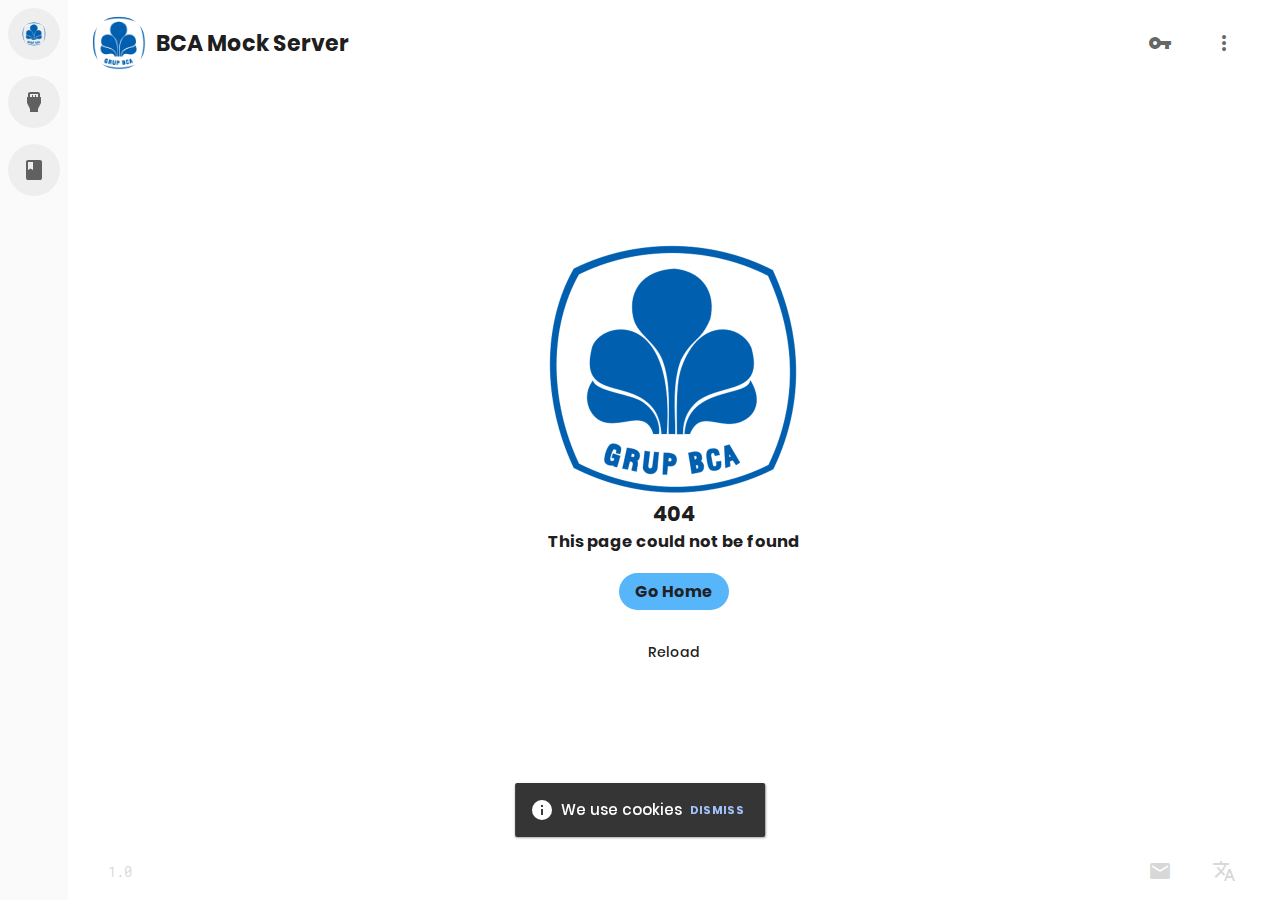
==== graphql/index.html @ 788aeb9d "init project" ====
<!doctype html>
<html lang="en" data-n-head="%7B%22lang%22:%7B%221%22:%22en%22%7D%7D">
  <head>
    <title>Mock Server :: PT. Bank Central Asia, Tbk • A free, fast and beautiful API request builder</title><meta data-n-head="1" name="keywords" content="mockserver, mockserver chrome, mockserver online, mockserver for mac, mockserver app, mockserver for windows, mockserver google chrome, mockserver chrome app, get mockserver, mockserver web, mockserver android, mockserver app for chrome, mockserver mobile app, mockserver web app, api, request, testing, tool, rest, websocket, sse, graphql, socketio"><meta data-n-head="1" name="X-UA-Compatible" content="IE=edge, chrome=1"><meta data-n-head="1" itemprop="name" content="Mock Server :: PT. Bank Central Asia, Tbk • A free, fast and beautiful API request builder"><meta data-n-head="1" itemprop="description" content="Mock Server - Helps you create requests faster, saving precious time on development PT. Bank Central Asia, Tbk."><meta data-n-head="1" itemprop="image" content="https://mockserver.io/logo.jpg"><meta data-n-head="1" property="og:image" content="https://mockserver.io/logo.jpg"><meta data-n-head="1" name="application-name" content="Mock Server :: PT. Bank Central Asia, Tbk"><meta data-n-head="1" name="msapplication-TileImage" content="/icons/icon-144x144.png"><meta data-n-head="1" name="msapplication-TileColor" content="#202124"><meta data-n-head="1" name="msapplication-tap-highlight" content="no"><meta data-n-head="1" data-hid="charset" charset="utf-8"><meta data-n-head="1" data-hid="viewport" name="viewport" content="width=device-width,initial-scale=1"><meta data-n-head="1" data-hid="mobile-web-app-capable" name="mobile-web-app-capable" content="yes"><meta data-n-head="1" data-hid="apple-mobile-web-app-title" name="apple-mobile-web-app-title" content="Mock Server :: PT. Bank Central Asia, Tbk"><meta data-n-head="1" data-hid="author" name="author" content="liyasthomas"><meta data-n-head="1" data-hid="description" name="description" content="A free, fast and beautiful API request builder"><meta data-n-head="1" data-hid="theme-color" name="theme-color" content="#202124"><meta data-n-head="1" data-hid="og:type" name="og:type" property="og:type" content="website"><meta data-n-head="1" data-hid="og:title" name="og:title" property="og:title" content="Mock Server :: PT. Bank Central Asia, Tbk"><meta data-n-head="1" data-hid="og:site_name" name="og:site_name" property="og:site_name" content="Mock Server :: PT. Bank Central Asia, Tbk"><meta data-n-head="1" data-hid="og:description" name="og:description" property="og:description" content="A free, fast and beautiful API request builder"><meta data-n-head="1" data-hid="og:url" name="og:url" property="og:url" content="https://mockserver.io"><meta data-n-head="1" data-hid="twitter:card" name="twitter:card" property="twitter:card" content="summary_large_image"><meta data-n-head="1" data-hid="twitter:site" name="twitter:site" property="twitter:site" content="@henrydewa"><meta data-n-head="1" data-hid="twitter:creator" name="twitter:creator" property="twitter:creator" content="@henrydewa"><link data-n-head="1" rel="icon" type="image/x-icon" href="/favicon.ico"><link data-n-head="1" rel="apple-touch-icon" href="/icons/icon-48x48.png"><link data-n-head="1" rel="apple-touch-icon" sizes="72x72" href="/icons/icon-72x72.png"><link data-n-head="1" rel="apple-touch-icon" sizes="96x96" href="/icons/icon-96x96.png"><link data-n-head="1" rel="apple-touch-icon" sizes="144x144" href="/icons/icon-144x144.png"><link data-n-head="1" rel="apple-touch-icon" sizes="192x192" href="/icons/icon-192x192.png"><link data-n-head="1" rel="manifest" href="/_nuxt/manifest.53be0ed7.json"><link data-n-head="1" rel="shortcut icon" href="/_nuxt/icons/icon_64.d0d66c.png"><script data-n-head="1" data-hid="gtm-script">window._gtm_init||(window._gtm_init=1,function(t,e,n,a){t[n]=1==t[n]||"yes"==e[n]||1==e[n]||1==e.msDoNotTrack||t[a]&&t[a].p&&a[a].msTrackingProtectionEnabled()?1:0}(window,"navigator","doNotTrack","external"),function(a,i,o,t,g){a[t]=a[t]||[],a[t].push({"gtm.start":(new Date).getTime(),event:"gtm.js"}),a[g]={},a._gtm_inject=function(t){if(!a.doNotTrack&&!a[g][t]){a[g][t]=1;var e=i.getElementsByTagName(o)[0],n=i.createElement(o);n.async=!0,n.src="https://www.googletagmanager.com/gtm.js?id="+t,e.parentNode.insertBefore(n,e)}},a._gtm_inject("GTM-MXWD8NQ")}(window,document,"script","dataLayer","_gtm_ids"))</script><link rel="preload" href="/_nuxt/83dc9796f7c8ebb67d32.js" as="script"><link rel="preload" href="/_nuxt/7b0ed678fcaab25a54fb.js" as="script"><link rel="preload" href="/_nuxt/67c7774c2c28c6ae85cd.js" as="script"><link rel="preload" href="/_nuxt/2f6bf21804b1279c652c.js" as="script">
  </head>
  <body>
    <noscript data-n-head="1" data-hid="gtm-noscript" data-pbody="true"><iframe src="https://www.googletagmanager.com/ns.html?id=GTM-MXWD8NQ&" height="0" width="0" style="display:none;visibility:hidden" title="gtm"></iframe></noscript><div id="__nuxt"><style>#__nuxt,body,html{background:#202124;width:100%;height:100%;display:flex;justify-content:center;align-items:center;margin:0;padding:0}.spinner{width:40px;height:40px;background-color:var(--ac-color);border-radius:100%;-webkit-animation:sk-scaleout 1s infinite ease-in-out;animation:sk-scaleout 1s infinite ease-in-out}@-webkit-keyframes sk-scaleout{0%{-webkit-transform:scale(0)}100%{-webkit-transform:scale(1);opacity:0}}@keyframes sk-scaleout{0%{-webkit-transform:scale(0);transform:scale(0)}100%{-webkit-transform:scale(1);transform:scale(1);opacity:0}}</style><div class="spinner">  <div class="double-bounce1"></div>  <div class="double-bounce2"></div></div></div>
  <script type="text/javascript" src="/_nuxt/83dc9796f7c8ebb67d32.js"></script><script type="text/javascript" src="/_nuxt/7b0ed678fcaab25a54fb.js"></script><script type="text/javascript" src="/_nuxt/67c7774c2c28c6ae85cd.js"></script><script type="text/javascript" src="/_nuxt/2f6bf21804b1279c652c.js"></script></body>
</html>
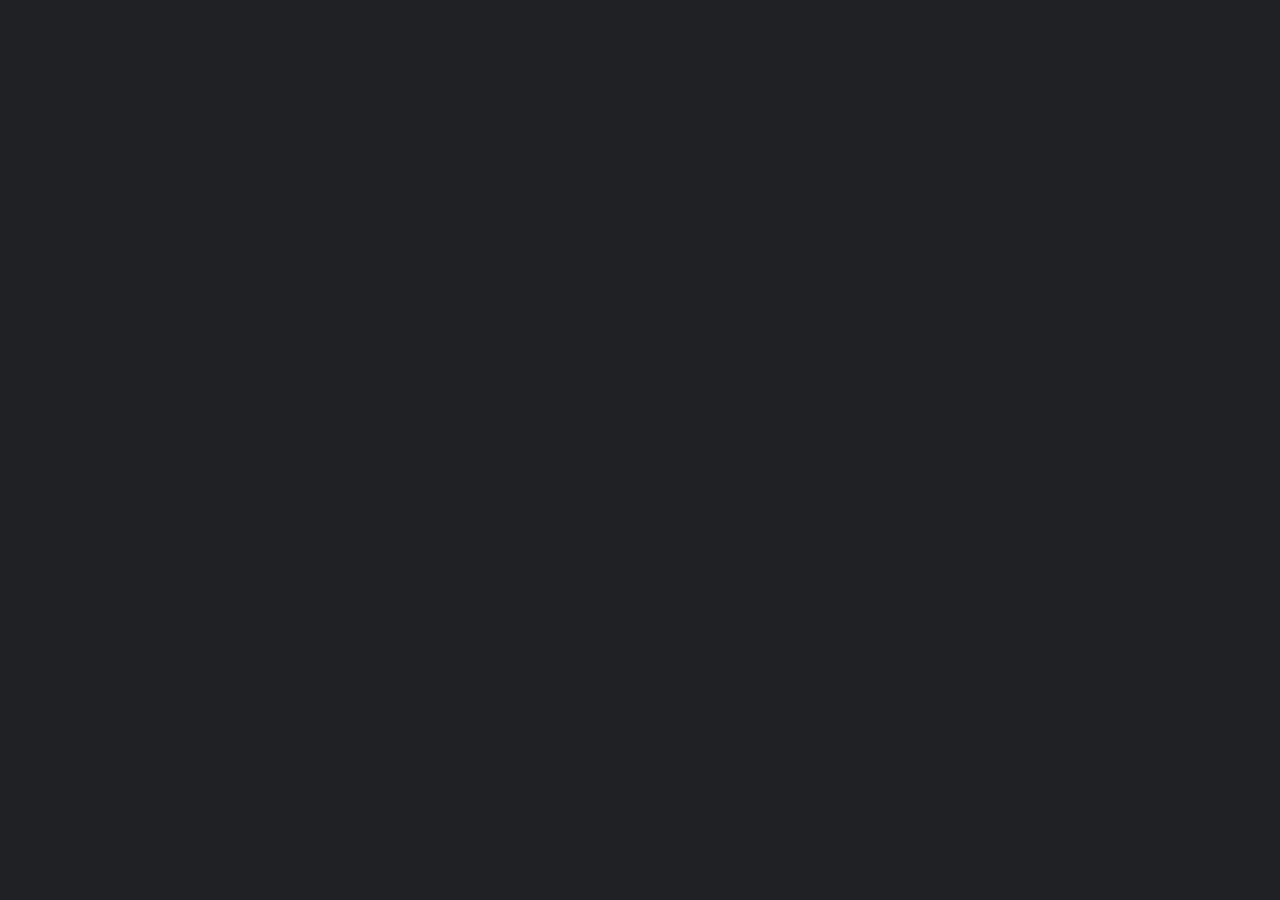
==== commit b57c943c: "update frontend" ====
--- a/graphql/index.html
+++ b/graphql/index.html
@@ -1,9 +1,9 @@
 <!doctype html>
 <html lang="en" data-n-head="%7B%22lang%22:%7B%221%22:%22en%22%7D%7D">
   <head>
-    <title>Mock Server :: PT. Bank Central Asia, Tbk • A free, fast and beautiful API request builder</title><meta data-n-head="1" name="keywords" content="mockserver, mockserver chrome, mockserver online, mockserver for mac, mockserver app, mockserver for windows, mockserver google chrome, mockserver chrome app, get mockserver, mockserver web, mockserver android, mockserver app for chrome, mockserver mobile app, mockserver web app, api, request, testing, tool, rest, websocket, sse, graphql, socketio"><meta data-n-head="1" name="X-UA-Compatible" content="IE=edge, chrome=1"><meta data-n-head="1" itemprop="name" content="Mock Server :: PT. Bank Central Asia, Tbk • A free, fast and beautiful API request builder"><meta data-n-head="1" itemprop="description" content="Mock Server - Helps you create requests faster, saving precious time on development PT. Bank Central Asia, Tbk."><meta data-n-head="1" itemprop="image" content="https://mockserver.io/logo.jpg"><meta data-n-head="1" property="og:image" content="https://mockserver.io/logo.jpg"><meta data-n-head="1" name="application-name" content="Mock Server :: PT. Bank Central Asia, Tbk"><meta data-n-head="1" name="msapplication-TileImage" content="/icons/icon-144x144.png"><meta data-n-head="1" name="msapplication-TileColor" content="#202124"><meta data-n-head="1" name="msapplication-tap-highlight" content="no"><meta data-n-head="1" data-hid="charset" charset="utf-8"><meta data-n-head="1" data-hid="viewport" name="viewport" content="width=device-width,initial-scale=1"><meta data-n-head="1" data-hid="mobile-web-app-capable" name="mobile-web-app-capable" content="yes"><meta data-n-head="1" data-hid="apple-mobile-web-app-title" name="apple-mobile-web-app-title" content="Mock Server :: PT. Bank Central Asia, Tbk"><meta data-n-head="1" data-hid="author" name="author" content="liyasthomas"><meta data-n-head="1" data-hid="description" name="description" content="A free, fast and beautiful API request builder"><meta data-n-head="1" data-hid="theme-color" name="theme-color" content="#202124"><meta data-n-head="1" data-hid="og:type" name="og:type" property="og:type" content="website"><meta data-n-head="1" data-hid="og:title" name="og:title" property="og:title" content="Mock Server :: PT. Bank Central Asia, Tbk"><meta data-n-head="1" data-hid="og:site_name" name="og:site_name" property="og:site_name" content="Mock Server :: PT. Bank Central Asia, Tbk"><meta data-n-head="1" data-hid="og:description" name="og:description" property="og:description" content="A free, fast and beautiful API request builder"><meta data-n-head="1" data-hid="og:url" name="og:url" property="og:url" content="https://mockserver.io"><meta data-n-head="1" data-hid="twitter:card" name="twitter:card" property="twitter:card" content="summary_large_image"><meta data-n-head="1" data-hid="twitter:site" name="twitter:site" property="twitter:site" content="@henrydewa"><meta data-n-head="1" data-hid="twitter:creator" name="twitter:creator" property="twitter:creator" content="@henrydewa"><link data-n-head="1" rel="icon" type="image/x-icon" href="/favicon.ico"><link data-n-head="1" rel="apple-touch-icon" href="/icons/icon-48x48.png"><link data-n-head="1" rel="apple-touch-icon" sizes="72x72" href="/icons/icon-72x72.png"><link data-n-head="1" rel="apple-touch-icon" sizes="96x96" href="/icons/icon-96x96.png"><link data-n-head="1" rel="apple-touch-icon" sizes="144x144" href="/icons/icon-144x144.png"><link data-n-head="1" rel="apple-touch-icon" sizes="192x192" href="/icons/icon-192x192.png"><link data-n-head="1" rel="manifest" href="/_nuxt/manifest.53be0ed7.json"><link data-n-head="1" rel="shortcut icon" href="/_nuxt/icons/icon_64.d0d66c.png"><script data-n-head="1" data-hid="gtm-script">window._gtm_init||(window._gtm_init=1,function(t,e,n,a){t[n]=1==t[n]||"yes"==e[n]||1==e[n]||1==e.msDoNotTrack||t[a]&&t[a].p&&a[a].msTrackingProtectionEnabled()?1:0}(window,"navigator","doNotTrack","external"),function(a,i,o,t,g){a[t]=a[t]||[],a[t].push({"gtm.start":(new Date).getTime(),event:"gtm.js"}),a[g]={},a._gtm_inject=function(t){if(!a.doNotTrack&&!a[g][t]){a[g][t]=1;var e=i.getElementsByTagName(o)[0],n=i.createElement(o);n.async=!0,n.src="https://www.googletagmanager.com/gtm.js?id="+t,e.parentNode.insertBefore(n,e)}},a._gtm_inject("GTM-MXWD8NQ")}(window,document,"script","dataLayer","_gtm_ids"))</script><link rel="preload" href="/_nuxt/83dc9796f7c8ebb67d32.js" as="script"><link rel="preload" href="/_nuxt/7b0ed678fcaab25a54fb.js" as="script"><link rel="preload" href="/_nuxt/67c7774c2c28c6ae85cd.js" as="script"><link rel="preload" href="/_nuxt/2f6bf21804b1279c652c.js" as="script">
+    <title>Mock Server :: PT. Bank Central Asia, Tbk • A free, fast and beautiful API request builder</title><meta data-n-head="1" name="keywords" content="mockserver, mockserver chrome, mockserver online, mockserver for mac, mockserver app, mockserver for windows, mockserver google chrome, mockserver chrome app, get mockserver, mockserver web, mockserver android, mockserver app for chrome, mockserver mobile app, mockserver web app, api, request, testing, tool, rest, websocket, sse, graphql, socketio"><meta data-n-head="1" name="X-UA-Compatible" content="IE=edge, chrome=1"><meta data-n-head="1" itemprop="name" content="Mock Server :: PT. Bank Central Asia, Tbk • A free, fast and beautiful API request builder"><meta data-n-head="1" itemprop="description" content="Mock Server - Helps you create requests faster, saving precious time on development PT. Bank Central Asia, Tbk."><meta data-n-head="1" itemprop="image" content="https://mockserver.io/logo.jpg"><meta data-n-head="1" property="og:image" content="https://mockserver.io/logo.jpg"><meta data-n-head="1" name="application-name" content="Mock Server :: PT. Bank Central Asia, Tbk"><meta data-n-head="1" name="msapplication-TileImage" content="/icons/icon-144x144.png"><meta data-n-head="1" name="msapplication-TileColor" content="#202124"><meta data-n-head="1" name="msapplication-tap-highlight" content="no"><meta data-n-head="1" data-hid="charset" charset="utf-8"><meta data-n-head="1" data-hid="viewport" name="viewport" content="width=device-width,initial-scale=1"><meta data-n-head="1" data-hid="mobile-web-app-capable" name="mobile-web-app-capable" content="yes"><meta data-n-head="1" data-hid="apple-mobile-web-app-title" name="apple-mobile-web-app-title" content="Mock Server :: PT. Bank Central Asia, Tbk"><meta data-n-head="1" data-hid="author" name="author" content="liyasthomas"><meta data-n-head="1" data-hid="description" name="description" content="A free, fast and beautiful API request builder"><meta data-n-head="1" data-hid="theme-color" name="theme-color" content="#202124"><meta data-n-head="1" data-hid="og:type" name="og:type" property="og:type" content="website"><meta data-n-head="1" data-hid="og:title" name="og:title" property="og:title" content="Mock Server :: PT. Bank Central Asia, Tbk"><meta data-n-head="1" data-hid="og:site_name" name="og:site_name" property="og:site_name" content="Mock Server :: PT. Bank Central Asia, Tbk"><meta data-n-head="1" data-hid="og:description" name="og:description" property="og:description" content="A free, fast and beautiful API request builder"><meta data-n-head="1" data-hid="og:url" name="og:url" property="og:url" content="https://mockserver.io"><meta data-n-head="1" data-hid="twitter:card" name="twitter:card" property="twitter:card" content="summary_large_image"><meta data-n-head="1" data-hid="twitter:site" name="twitter:site" property="twitter:site" content="@henrydewa"><meta data-n-head="1" data-hid="twitter:creator" name="twitter:creator" property="twitter:creator" content="@henrydewa"><link data-n-head="1" rel="icon" type="image/x-icon" href="/favicon.ico"><link data-n-head="1" rel="apple-touch-icon" href="/icons/icon-48x48.png"><link data-n-head="1" rel="apple-touch-icon" sizes="72x72" href="/icons/icon-72x72.png"><link data-n-head="1" rel="apple-touch-icon" sizes="96x96" href="/icons/icon-96x96.png"><link data-n-head="1" rel="apple-touch-icon" sizes="144x144" href="/icons/icon-144x144.png"><link data-n-head="1" rel="apple-touch-icon" sizes="192x192" href="/icons/icon-192x192.png"><link data-n-head="1" rel="manifest" href="/_nuxt/manifest.53be0ed7.json"><link data-n-head="1" rel="shortcut icon" href="/_nuxt/icons/icon_64.d0d66c.png"><script data-n-head="1" data-hid="gtm-script">window._gtm_init||(window._gtm_init=1,function(t,e,n,a){t[n]=1==t[n]||"yes"==e[n]||1==e[n]||1==e.msDoNotTrack||t[a]&&t[a].p&&a[a].msTrackingProtectionEnabled()?1:0}(window,"navigator","doNotTrack","external"),function(a,i,o,t,g){a[t]=a[t]||[],a[t].push({"gtm.start":(new Date).getTime(),event:"gtm.js"}),a[g]={},a._gtm_inject=function(t){if(!a.doNotTrack&&!a[g][t]){a[g][t]=1;var e=i.getElementsByTagName(o)[0],n=i.createElement(o);n.async=!0,n.src="https://www.googletagmanager.com/gtm.js?id="+t,e.parentNode.insertBefore(n,e)}},a._gtm_inject("GTM-MXWD8NQ")}(window,document,"script","dataLayer","_gtm_ids"))</script><link rel="preload" href="/_nuxt/9f8504f295276a2928f9.js" as="script"><link rel="preload" href="/_nuxt/7b0ed678fcaab25a54fb.js" as="script"><link rel="preload" href="/_nuxt/67c7774c2c28c6ae85cd.js" as="script"><link rel="preload" href="/_nuxt/2f6bf21804b1279c652c.js" as="script">
   </head>
   <body>
     <noscript data-n-head="1" data-hid="gtm-noscript" data-pbody="true"><iframe src="https://www.googletagmanager.com/ns.html?id=GTM-MXWD8NQ&" height="0" width="0" style="display:none;visibility:hidden" title="gtm"></iframe></noscript><div id="__nuxt"><style>#__nuxt,body,html{background:#202124;width:100%;height:100%;display:flex;justify-content:center;align-items:center;margin:0;padding:0}.spinner{width:40px;height:40px;background-color:var(--ac-color);border-radius:100%;-webkit-animation:sk-scaleout 1s infinite ease-in-out;animation:sk-scaleout 1s infinite ease-in-out}@-webkit-keyframes sk-scaleout{0%{-webkit-transform:scale(0)}100%{-webkit-transform:scale(1);opacity:0}}@keyframes sk-scaleout{0%{-webkit-transform:scale(0);transform:scale(0)}100%{-webkit-transform:scale(1);transform:scale(1);opacity:0}}</style><div class="spinner">  <div class="double-bounce1"></div>  <div class="double-bounce2"></div></div></div>
-  <script type="text/javascript" src="/_nuxt/83dc9796f7c8ebb67d32.js"></script><script type="text/javascript" src="/_nuxt/7b0ed678fcaab25a54fb.js"></script><script type="text/javascript" src="/_nuxt/67c7774c2c28c6ae85cd.js"></script><script type="text/javascript" src="/_nuxt/2f6bf21804b1279c652c.js"></script></body>
+  <script type="text/javascript" src="/_nuxt/9f8504f295276a2928f9.js"></script><script type="text/javascript" src="/_nuxt/7b0ed678fcaab25a54fb.js"></script><script type="text/javascript" src="/_nuxt/67c7774c2c28c6ae85cd.js"></script><script type="text/javascript" src="/_nuxt/2f6bf21804b1279c652c.js"></script></body>
 </html>
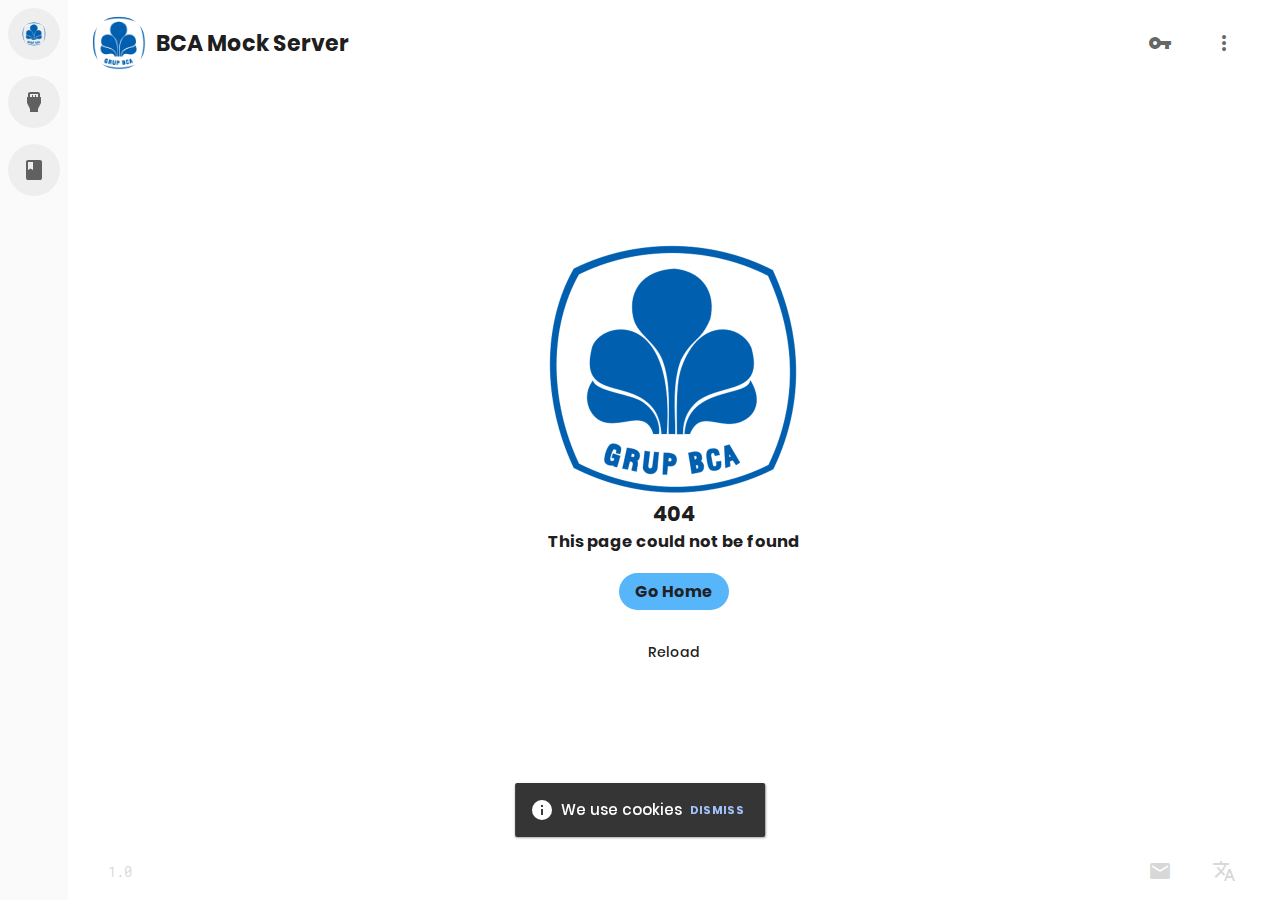
==== commit 2e5ae2af: "update frontend" ====
--- a/graphql/index.html
+++ b/graphql/index.html
@@ -1,9 +1,9 @@
 <!doctype html>
 <html lang="en" data-n-head="%7B%22lang%22:%7B%221%22:%22en%22%7D%7D">
   <head>
-    <title>Mock Server :: PT. Bank Central Asia, Tbk • A free, fast and beautiful API request builder</title><meta data-n-head="1" name="keywords" content="mockserver, mockserver chrome, mockserver online, mockserver for mac, mockserver app, mockserver for windows, mockserver google chrome, mockserver chrome app, get mockserver, mockserver web, mockserver android, mockserver app for chrome, mockserver mobile app, mockserver web app, api, request, testing, tool, rest, websocket, sse, graphql, socketio"><meta data-n-head="1" name="X-UA-Compatible" content="IE=edge, chrome=1"><meta data-n-head="1" itemprop="name" content="Mock Server :: PT. Bank Central Asia, Tbk • A free, fast and beautiful API request builder"><meta data-n-head="1" itemprop="description" content="Mock Server - Helps you create requests faster, saving precious time on development PT. Bank Central Asia, Tbk."><meta data-n-head="1" itemprop="image" content="https://mockserver.io/logo.jpg"><meta data-n-head="1" property="og:image" content="https://mockserver.io/logo.jpg"><meta data-n-head="1" name="application-name" content="Mock Server :: PT. Bank Central Asia, Tbk"><meta data-n-head="1" name="msapplication-TileImage" content="/icons/icon-144x144.png"><meta data-n-head="1" name="msapplication-TileColor" content="#202124"><meta data-n-head="1" name="msapplication-tap-highlight" content="no"><meta data-n-head="1" data-hid="charset" charset="utf-8"><meta data-n-head="1" data-hid="viewport" name="viewport" content="width=device-width,initial-scale=1"><meta data-n-head="1" data-hid="mobile-web-app-capable" name="mobile-web-app-capable" content="yes"><meta data-n-head="1" data-hid="apple-mobile-web-app-title" name="apple-mobile-web-app-title" content="Mock Server :: PT. Bank Central Asia, Tbk"><meta data-n-head="1" data-hid="author" name="author" content="liyasthomas"><meta data-n-head="1" data-hid="description" name="description" content="A free, fast and beautiful API request builder"><meta data-n-head="1" data-hid="theme-color" name="theme-color" content="#202124"><meta data-n-head="1" data-hid="og:type" name="og:type" property="og:type" content="website"><meta data-n-head="1" data-hid="og:title" name="og:title" property="og:title" content="Mock Server :: PT. Bank Central Asia, Tbk"><meta data-n-head="1" data-hid="og:site_name" name="og:site_name" property="og:site_name" content="Mock Server :: PT. Bank Central Asia, Tbk"><meta data-n-head="1" data-hid="og:description" name="og:description" property="og:description" content="A free, fast and beautiful API request builder"><meta data-n-head="1" data-hid="og:url" name="og:url" property="og:url" content="https://mockserver.io"><meta data-n-head="1" data-hid="twitter:card" name="twitter:card" property="twitter:card" content="summary_large_image"><meta data-n-head="1" data-hid="twitter:site" name="twitter:site" property="twitter:site" content="@henrydewa"><meta data-n-head="1" data-hid="twitter:creator" name="twitter:creator" property="twitter:creator" content="@henrydewa"><link data-n-head="1" rel="icon" type="image/x-icon" href="/favicon.ico"><link data-n-head="1" rel="apple-touch-icon" href="/icons/icon-48x48.png"><link data-n-head="1" rel="apple-touch-icon" sizes="72x72" href="/icons/icon-72x72.png"><link data-n-head="1" rel="apple-touch-icon" sizes="96x96" href="/icons/icon-96x96.png"><link data-n-head="1" rel="apple-touch-icon" sizes="144x144" href="/icons/icon-144x144.png"><link data-n-head="1" rel="apple-touch-icon" sizes="192x192" href="/icons/icon-192x192.png"><link data-n-head="1" rel="manifest" href="/_nuxt/manifest.53be0ed7.json"><link data-n-head="1" rel="shortcut icon" href="/_nuxt/icons/icon_64.d0d66c.png"><script data-n-head="1" data-hid="gtm-script">window._gtm_init||(window._gtm_init=1,function(t,e,n,a){t[n]=1==t[n]||"yes"==e[n]||1==e[n]||1==e.msDoNotTrack||t[a]&&t[a].p&&a[a].msTrackingProtectionEnabled()?1:0}(window,"navigator","doNotTrack","external"),function(a,i,o,t,g){a[t]=a[t]||[],a[t].push({"gtm.start":(new Date).getTime(),event:"gtm.js"}),a[g]={},a._gtm_inject=function(t){if(!a.doNotTrack&&!a[g][t]){a[g][t]=1;var e=i.getElementsByTagName(o)[0],n=i.createElement(o);n.async=!0,n.src="https://www.googletagmanager.com/gtm.js?id="+t,e.parentNode.insertBefore(n,e)}},a._gtm_inject("GTM-MXWD8NQ")}(window,document,"script","dataLayer","_gtm_ids"))</script><link rel="preload" href="/_nuxt/9f8504f295276a2928f9.js" as="script"><link rel="preload" href="/_nuxt/7b0ed678fcaab25a54fb.js" as="script"><link rel="preload" href="/_nuxt/67c7774c2c28c6ae85cd.js" as="script"><link rel="preload" href="/_nuxt/2f6bf21804b1279c652c.js" as="script">
+    <title>Mock Server :: PT. Bank Central Asia, Tbk • A free, fast and beautiful API request builder</title><meta data-n-head="1" name="keywords" content="mockserver, mockserver chrome, mockserver online, mockserver for mac, mockserver app, mockserver for windows, mockserver google chrome, mockserver chrome app, get mockserver, mockserver web, mockserver android, mockserver app for chrome, mockserver mobile app, mockserver web app, api, request, testing, tool, rest, websocket, sse, graphql, socketio"><meta data-n-head="1" name="X-UA-Compatible" content="IE=edge, chrome=1"><meta data-n-head="1" itemprop="name" content="Mock Server :: PT. Bank Central Asia, Tbk • A free, fast and beautiful API request builder"><meta data-n-head="1" itemprop="description" content="Mock Server - Helps you create requests faster, saving precious time on development PT. Bank Central Asia, Tbk."><meta data-n-head="1" itemprop="image" content="https://mockserver.io/logo.jpg"><meta data-n-head="1" property="og:image" content="https://mockserver.io/logo.jpg"><meta data-n-head="1" name="application-name" content="Mock Server :: PT. Bank Central Asia, Tbk"><meta data-n-head="1" name="msapplication-TileImage" content="/icons/icon-144x144.png"><meta data-n-head="1" name="msapplication-TileColor" content="#202124"><meta data-n-head="1" name="msapplication-tap-highlight" content="no"><meta data-n-head="1" data-hid="charset" charset="utf-8"><meta data-n-head="1" data-hid="viewport" name="viewport" content="width=device-width,initial-scale=1"><meta data-n-head="1" data-hid="mobile-web-app-capable" name="mobile-web-app-capable" content="yes"><meta data-n-head="1" data-hid="apple-mobile-web-app-title" name="apple-mobile-web-app-title" content="Mock Server :: PT. Bank Central Asia, Tbk"><meta data-n-head="1" data-hid="author" name="author" content="liyasthomas"><meta data-n-head="1" data-hid="description" name="description" content="A free, fast and beautiful API request builder"><meta data-n-head="1" data-hid="theme-color" name="theme-color" content="#202124"><meta data-n-head="1" data-hid="og:type" name="og:type" property="og:type" content="website"><meta data-n-head="1" data-hid="og:title" name="og:title" property="og:title" content="Mock Server :: PT. Bank Central Asia, Tbk"><meta data-n-head="1" data-hid="og:site_name" name="og:site_name" property="og:site_name" content="Mock Server :: PT. Bank Central Asia, Tbk"><meta data-n-head="1" data-hid="og:description" name="og:description" property="og:description" content="A free, fast and beautiful API request builder"><meta data-n-head="1" data-hid="og:url" name="og:url" property="og:url" content="https://mockserver.io"><meta data-n-head="1" data-hid="twitter:card" name="twitter:card" property="twitter:card" content="summary_large_image"><meta data-n-head="1" data-hid="twitter:site" name="twitter:site" property="twitter:site" content="@henrydewa"><meta data-n-head="1" data-hid="twitter:creator" name="twitter:creator" property="twitter:creator" content="@henrydewa"><link data-n-head="1" rel="icon" type="image/x-icon" href="/favicon.ico"><link data-n-head="1" rel="apple-touch-icon" href="/icons/icon-48x48.png"><link data-n-head="1" rel="apple-touch-icon" sizes="72x72" href="/icons/icon-72x72.png"><link data-n-head="1" rel="apple-touch-icon" sizes="96x96" href="/icons/icon-96x96.png"><link data-n-head="1" rel="apple-touch-icon" sizes="144x144" href="/icons/icon-144x144.png"><link data-n-head="1" rel="apple-touch-icon" sizes="192x192" href="/icons/icon-192x192.png"><link data-n-head="1" rel="manifest" href="/_nuxt/manifest.53be0ed7.json"><link data-n-head="1" rel="shortcut icon" href="/_nuxt/icons/icon_64.d0d66c.png"><script data-n-head="1" data-hid="gtm-script">window._gtm_init||(window._gtm_init=1,function(t,e,n,a){t[n]=1==t[n]||"yes"==e[n]||1==e[n]||1==e.msDoNotTrack||t[a]&&t[a].p&&a[a].msTrackingProtectionEnabled()?1:0}(window,"navigator","doNotTrack","external"),function(a,i,o,t,g){a[t]=a[t]||[],a[t].push({"gtm.start":(new Date).getTime(),event:"gtm.js"}),a[g]={},a._gtm_inject=function(t){if(!a.doNotTrack&&!a[g][t]){a[g][t]=1;var e=i.getElementsByTagName(o)[0],n=i.createElement(o);n.async=!0,n.src="https://www.googletagmanager.com/gtm.js?id="+t,e.parentNode.insertBefore(n,e)}},a._gtm_inject("GTM-MXWD8NQ")}(window,document,"script","dataLayer","_gtm_ids"))</script><link rel="preload" href="/_nuxt/c8353207e4bf61d43ced.js" as="script"><link rel="preload" href="/_nuxt/7b0ed678fcaab25a54fb.js" as="script"><link rel="preload" href="/_nuxt/67c7774c2c28c6ae85cd.js" as="script"><link rel="preload" href="/_nuxt/2f6bf21804b1279c652c.js" as="script">
   </head>
   <body>
     <noscript data-n-head="1" data-hid="gtm-noscript" data-pbody="true"><iframe src="https://www.googletagmanager.com/ns.html?id=GTM-MXWD8NQ&" height="0" width="0" style="display:none;visibility:hidden" title="gtm"></iframe></noscript><div id="__nuxt"><style>#__nuxt,body,html{background:#202124;width:100%;height:100%;display:flex;justify-content:center;align-items:center;margin:0;padding:0}.spinner{width:40px;height:40px;background-color:var(--ac-color);border-radius:100%;-webkit-animation:sk-scaleout 1s infinite ease-in-out;animation:sk-scaleout 1s infinite ease-in-out}@-webkit-keyframes sk-scaleout{0%{-webkit-transform:scale(0)}100%{-webkit-transform:scale(1);opacity:0}}@keyframes sk-scaleout{0%{-webkit-transform:scale(0);transform:scale(0)}100%{-webkit-transform:scale(1);transform:scale(1);opacity:0}}</style><div class="spinner">  <div class="double-bounce1"></div>  <div class="double-bounce2"></div></div></div>
-  <script type="text/javascript" src="/_nuxt/9f8504f295276a2928f9.js"></script><script type="text/javascript" src="/_nuxt/7b0ed678fcaab25a54fb.js"></script><script type="text/javascript" src="/_nuxt/67c7774c2c28c6ae85cd.js"></script><script type="text/javascript" src="/_nuxt/2f6bf21804b1279c652c.js"></script></body>
+  <script type="text/javascript" src="/_nuxt/c8353207e4bf61d43ced.js"></script><script type="text/javascript" src="/_nuxt/7b0ed678fcaab25a54fb.js"></script><script type="text/javascript" src="/_nuxt/67c7774c2c28c6ae85cd.js"></script><script type="text/javascript" src="/_nuxt/2f6bf21804b1279c652c.js"></script></body>
 </html>
